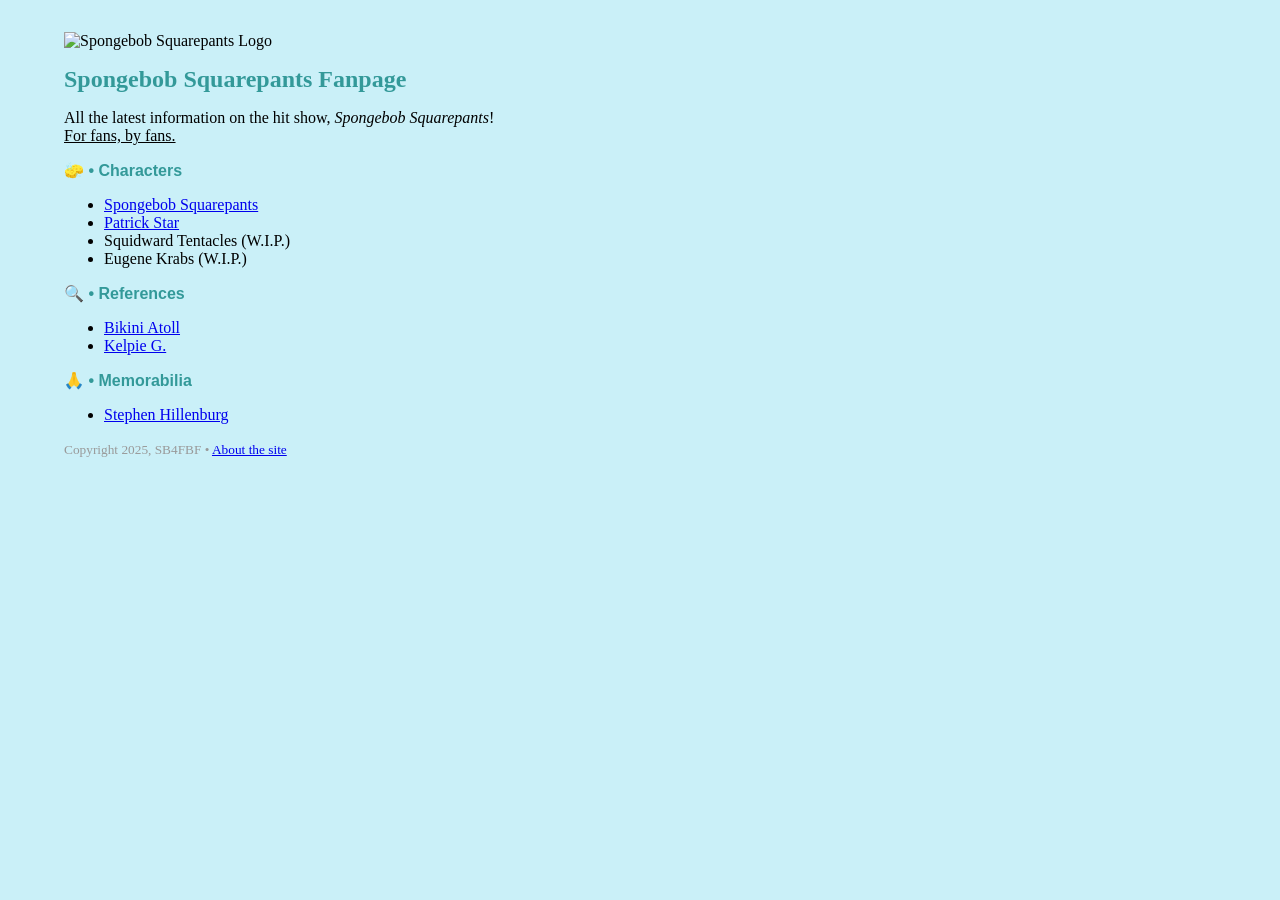
==== website/index.html @ f83e5420 "Create index.html" ====
<!DOCTYPE html>
<html>
<head>
<meta charset="utf-8">
<title>Spongebob Fanpage</title>
<link rel="icon" type="image/x-icon" href="images/spongebob-squarepants-2.ico">
<style>
body {
	margin: 2em 5%;
	font-family: Georgia, "Times New Roman", Times, serif;
    background-color: #CAF0F8;
}
h1, h2 {	
	color: #399;}
h1 {
	font-size: 1.5em;
}
h2 {
	font-family: Verdana, Geneva, sans-serif;
	font-size: 1em;
}
small {
	color: #999;
}
</style>

</head>

<body>
<img src="images/spongebob_logo.png" alt="Spongebob Squarepants Logo" height="150">

<h1>Spongebob Squarepants Fanpage</h1>

<p>All the latest information on the hit show, <em>Spongebob Squarepants</em>! <br><u>For fans, by fans.</u></p>

<h2>🧽 • Characters</h2>
<ul>
  <li><a href="/spongebob_web/characters/spongebob.html">Spongebob Squarepants</a></li>
  <li><a href="/spongebob_web/characters/subaru.html">Patrick Star</a></li>
  <li>Squidward Tentacles (W.I.P.)</li>
  <li>Eugene Krabs (W.I.P.)</li>
</ul>

<h2>🔍 • References</h2>
<ul>
  <li><a href="/spongebob_web/references/bikini_atoll.html">Bikini Atoll</a></li>
  <li><a href="/spongebob_web/references/kelpie_g.html">Kelpie G.</a></li>
</ul>

<h2>🙏 • Memorabilia</h2>
<ul>
    <li><a href="/spongebob_web/memorabilia/stephen.html">Stephen Hillenburg</a></li>
</ul>

<p><small>Copyright 2025, SB4FBF • <a href="about.html">About the site</a></small></p>

</body>
</html>
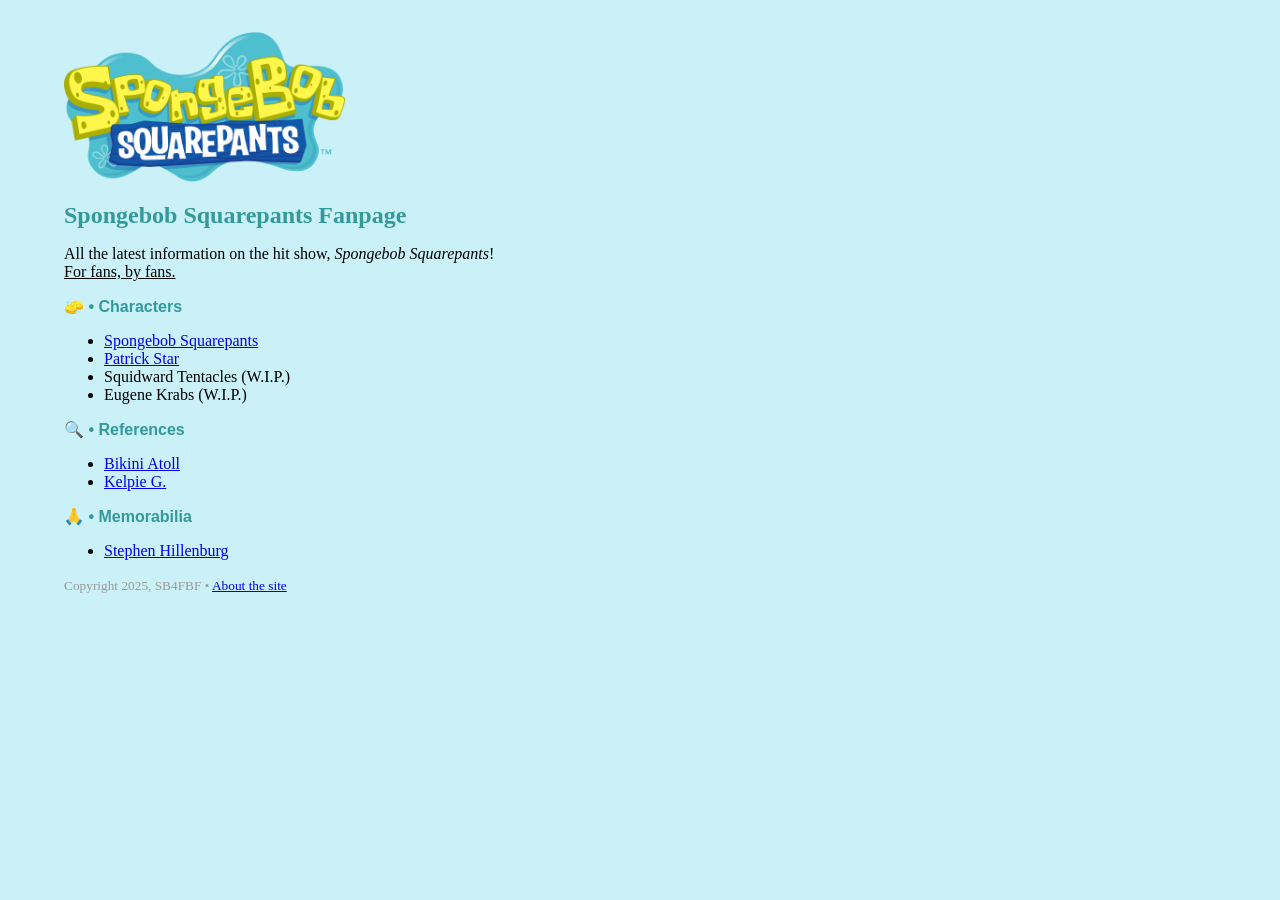
==== commit f6aac77d: "Update index.html" ====
--- a/website/index.html
+++ b/website/index.html
@@ -35,7 +35,7 @@
 
 <h2>🧽 • Characters</h2>
 <ul>
-  <li><a href="/spongebob_web/characters/spongebob.html">Spongebob Squarepants</a></li>
+  <li><a href="spongebob_web/characters/spongebob.html">Spongebob Squarepants</a></li>
   <li><a href="/spongebob_web/characters/subaru.html">Patrick Star</a></li>
   <li>Squidward Tentacles (W.I.P.)</li>
   <li>Eugene Krabs (W.I.P.)</li>
